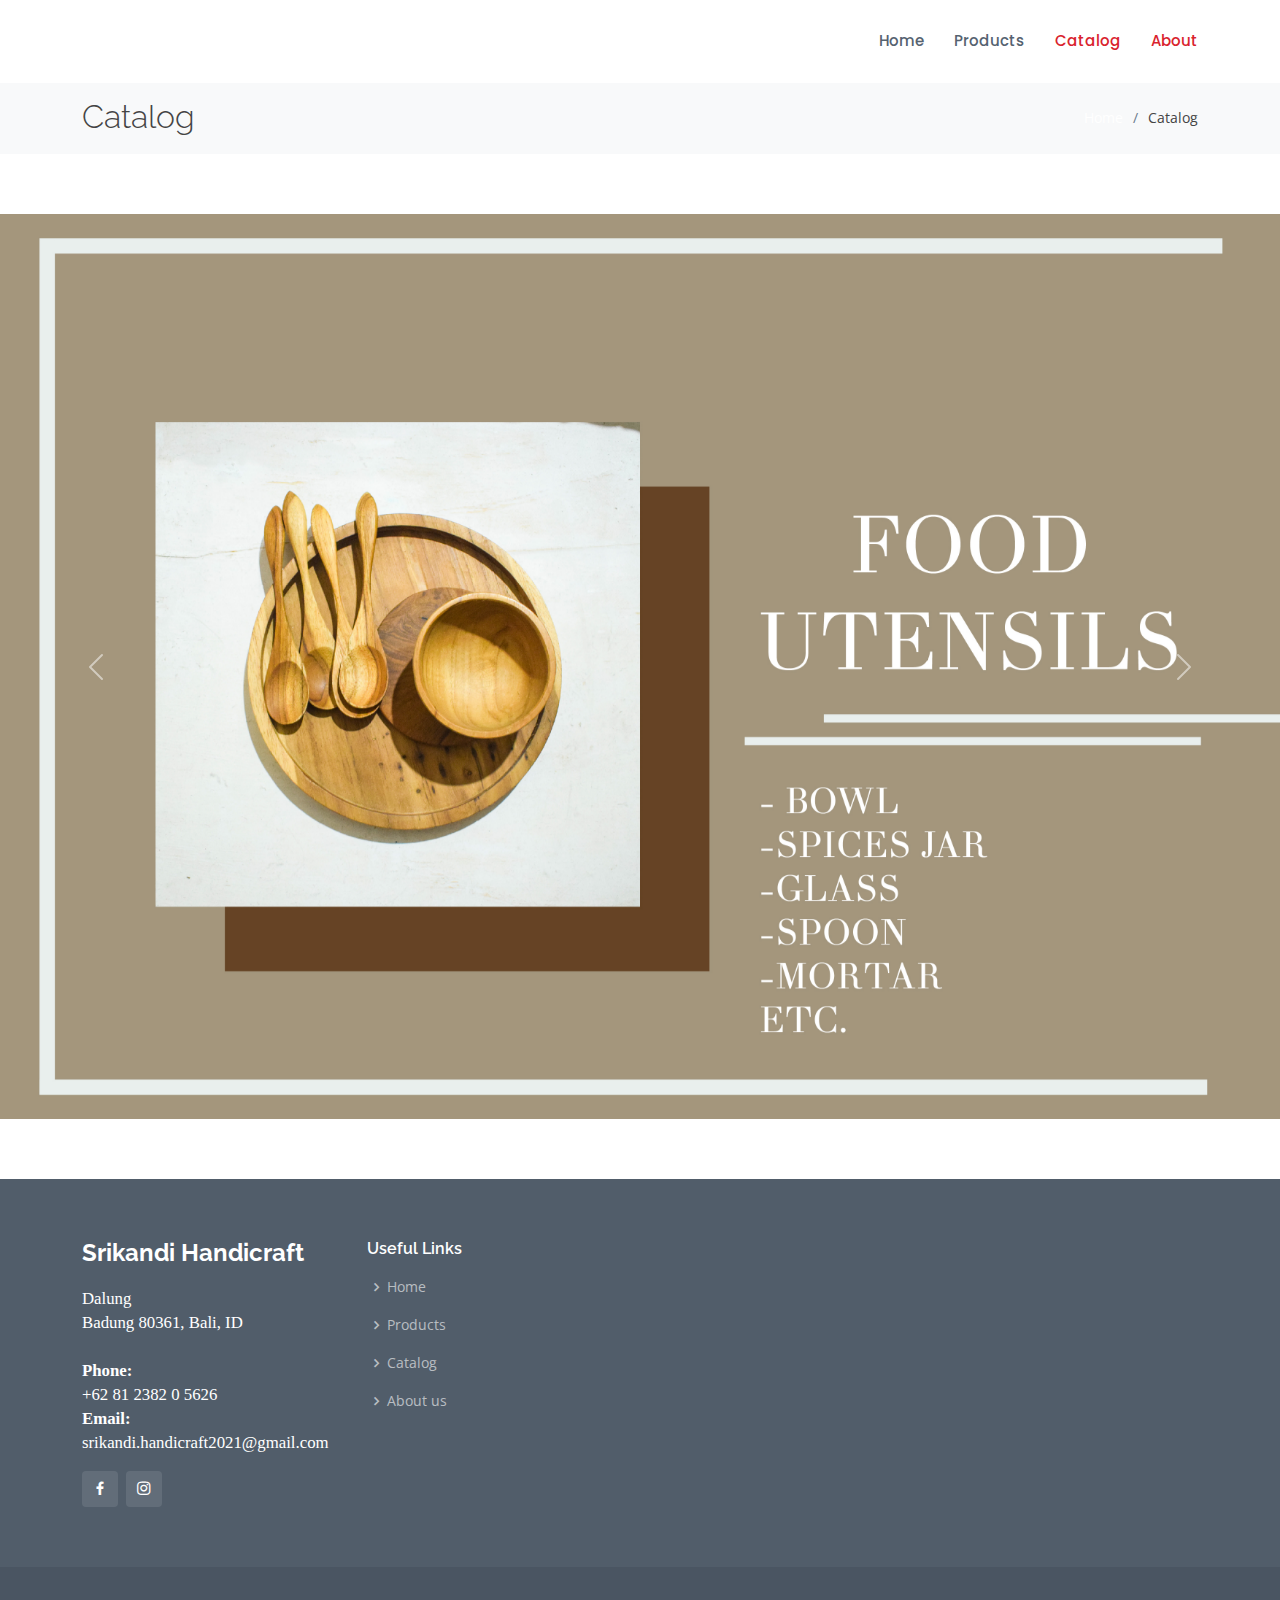
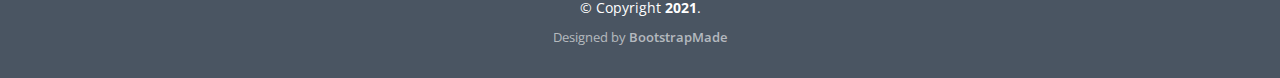
==== catalog.html @ 6aa25392 "Build from scratch" ====
<!DOCTYPE html>
<html lang="en">

<head>
    <meta charset="utf-8">
    <meta content="width=device-width, initial-scale=1.0" name="viewport">

    <title>About - Sailor Bootstrap Template</title>
    <meta content="" name="description">
    <meta content="" name="keywords">

    <!-- Favicons -->
    <link href="assets/img/favicon-srikandi.jpg" rel="icon">
    <link href="assets/img/apple-touch-icon.png" rel="apple-touch-icon">

    <!-- Google Fonts -->
    <link
        href="https://fonts.googleapis.com/css?family=Open+Sans:300,300i,400,400i,600,600i,700,700i|Raleway:300,300i,400,400i,500,500i,600,600i,700,700i|Poppins:300,300i,400,400i,500,500i,600,600i,700,700i"
        rel="stylesheet">

    <!-- Vendor CSS Files -->
    <link href="assets/vendor/animate.css/animate.min.css" rel="stylesheet">
    <link href="assets/vendor/bootstrap/css/bootstrap.min.css" rel="stylesheet">
    <link href="assets/vendor/bootstrap-icons/bootstrap-icons.css" rel="stylesheet">
    <link href="assets/vendor/boxicons/css/boxicons.min.css" rel="stylesheet">
    <link href="assets/vendor/glightbox/css/glightbox.min.css" rel="stylesheet">
    <link href="assets/vendor/remixicon/remixicon.css" rel="stylesheet">
    <link href="assets/vendor/swiper/swiper-bundle.min.css" rel="stylesheet">

    <!-- Template Main CSS File -->
    <link href="assets/css/style.css" rel="stylesheet">

    <!-- =======================================================
  * Template Name: Sailor - v4.1.0
  * Template URL: https://bootstrapmade.com/sailor-free-bootstrap-theme/
  * Author: BootstrapMade.com
  * License: https://bootstrapmade.com/license/
  ======================================================== -->
</head>

<body>

    <!-- ======= Header ======= -->
    <header id="header" class="fixed-top d-flex align-items-center">
        <div class="container d-flex align-items-center">

            <h1 class="logo me-auto"><a href="index.html"><img src="assets/img/LOGO SRIKANDI.jpg" alt=""></a></h1>
            <!-- Uncomment below if you prefer to use an image logo -->
            <!-- <a href="index.html" class="logo me-auto"><img src="assets/img/logo.png" alt="" class="img-fluid"></a>-->

            <nav id="navbar" class="navbar">
                <ul>
                    <li><a href="index.html">Home</a></li>
                    <li><a href="products.html">Products</a></li>
                    <li><a href="catalog.html" class="active">Catalog</a></li>
                    <li><a href="about.html" class="active">About</a></li>
                </ul>
                <i class="bi bi-list mobile-nav-toggle"></i>
            </nav><!-- .navbar -->

        </div>
    </header><!-- End Header -->

    <main id="main">

        <!-- ======= Breadcrumbs ======= -->
        <section id="breadcrumbs" class="breadcrumbs">
            <div class="container">

                <div class="d-flex justify-content-between align-items-center">
                    <h2>Catalog</h2>
                    <ol>
                        <li><a href="index.html">Home</a></li>
                        <li>Catalog</li>
                    </ol>
                </div>

            </div>
        </section><!-- End Breadcrumbs -->

        <!-- ======= Catalog Section ======= -->
        <section id="catalog" class="catalog ">
            <div id="carouselExampleControls" class="carousel slide" data-bs-ride="carousel">
                <div class="carousel-inner">
                    <div class="carousel-item active ">
                        <img src="assets/img/Katalog/majalah-01.jpg" class="d-block w-100  image-catalog" alt="...">
                    </div>
                    <div class="carousel-item">
                        <img src="assets/img/Katalog/majalah-02.jpg" class="d-block w-100 image-catalog" alt="...">
                    </div>
                    <div class="carousel-item">
                        <img src="assets/img/Katalog/majalah-03.jpg" class="d-block w-100 image-catalog" alt="...">
                    </div>
                    <div class="carousel-item">
                        <img src="assets/img/Katalog/majalah-04.jpg" class="d-block w-100 image-catalog" alt="...">
                    </div>
                    <div class="carousel-item">
                        <img src="assets/img/Katalog/majalah-05.jpg" class="d-block w-100 image-catalog" alt="...">
                    </div>
                    <div class="carousel-item">
                        <img src="assets/img/Katalog/majalah-06.jpg" class="d-block w-100 image-catalog" alt="...">
                    </div>
                    <div class="carousel-item ">
                        <img src="assets/img/Katalog/majalah-07.jpg" class="d-block w-100 image-catalog" alt="...">
                    </div>
                    <div class="carousel-item">
                        <img src="assets/img/Katalog/majalah-08.jpg" class="d-block w-100 image-catalog" alt="...">
                    </div>
                    <div class="carousel-item">
                        <img src="assets/img/Katalog/majalah-09.jpg" class="d-block w-100 image-catalog" alt="...">
                    </div>
                    <div class="carousel-item">
                        <img src="assets/img/Katalog/majalah-10.jpg" class="d-block w-100 image-catalog" alt="...">
                    </div>
                    <div class="carousel-item">
                        <img src="assets/img/Katalog/majalah-11.jpg" class="d-block w-100 image-catalog" alt="...">
                    </div>
                    <div class="carousel-item">
                        <img src="assets/img/Katalog/majalah-12.jpg" class="d-block w-100 image-catalog" alt="...">
                    </div>
                </div>
                <button class="carousel-control-prev" type="button" data-bs-target="#carouselExampleControls"
                    data-bs-slide="prev">
                    <span class="carousel-control-prev-icon" aria-hidden="true"></span>
                    <span class="visually-hidden">Previous</span>
                </button>
                <button class="carousel-control-next" type="button" data-bs-target="#carouselExampleControls"
                    data-bs-slide="next">
                    <span class="carousel-control-next-icon" aria-hidden="true"></span>
                    <span class="visually-hidden">Next</span>
                </button>
            </div>
        </section><!-- End Catalog Section -->


    </main><!-- End #main -->

    <!-- ======= Footer ======= -->
    <footer id="footer">
        <div class="footer-top">
            <div class="container">
                <div class="row">

                    <div class="col-lg-3 col-md-6">
                        <div class="footer-info">
                            <h3>Srikandi Handicraft</h3>
                            <p style="font-family: Bebas Neue; font-size: 1.2em;">
                                Dalung <br>
                                Badung 80361, Bali, ID<br><br>
                                <strong>Phone:</strong><br><a href="tel:+6281-2382-05626" style="color:white;"> +62 81
                                    2382 0
                                    5626</a><br>
                                <strong>Email:</strong><br><a href="mailto:srikandi.handicraft2021@gmail.com"
                                    style="color:white;">
                                    srikandi.handicraft2021@gmail.com</a><br>
                            </p>
                            <div class="social-links mt-3">
                                <a href="#" class="facebook"><i class="bx bxl-facebook"></i></a>
                                <a href="#" class="instagram"><i class="bx bxl-instagram"></i></a>
                            </div>
                        </div>
                    </div>

                    <div class="col-lg-2 col-md-6 footer-links">
                        <h4>Useful Links</h4>
                        <ul>
                            <li><i class="bx bx-chevron-right"></i> <a href="index.html">Home</a></li>
                            <li><i class="bx bx-chevron-right"></i> <a href="products.html">Products</a></li>
                            <li><i class="bx bx-chevron-right"></i> <a href="catalog.html">Catalog</a></li>
                            <li><i class="bx bx-chevron-right"></i> <a href="about.html">About us</a></li>
                        </ul>
                    </div>

                </div>
            </div>
        </div>

        <div class="container">
            <div class="copyright">
                &copy; Copyright <strong><span>2021</span></strong>.
            </div>
            <div class="credits">
                <!-- All the links in the footer should remain intact. -->
                <!-- You can delete the links only if you purchased the pro version. -->
                <!-- Licensing information: https://bootstrapmade.com/license/ -->
                <!-- Purchase the pro version with working PHP/AJAX contact form: https://bootstrapmade.com/sailor-free-bootstrap-theme/ -->
                Designed by <a href="https://bootstrapmade.com/">BootstrapMade</a>
            </div>
        </div>
    </footer><!-- End Footer -->

    <a href="#" class="back-to-top d-flex align-items-center justify-content-center"><i
            class="bi bi-arrow-up-short"></i></a>

    <!-- Vendor JS Files -->
    <script src="assets/vendor/bootstrap/js/bootstrap.bundle.min.js"></script>
    <script src="assets/vendor/glightbox/js/glightbox.min.js"></script>
    <script src="assets/vendor/isotope-layout/isotope.pkgd.min.js"></script>
    <script src="assets/vendor/php-email-form/validate.js"></script>
    <script src="assets/vendor/swiper/swiper-bundle.min.js"></script>
    <script src="assets/vendor/waypoints/noframework.waypoints.js"></script>

    <!-- Template Main JS File -->
    <script src="assets/js/main.js"></script>

</body>

</html>
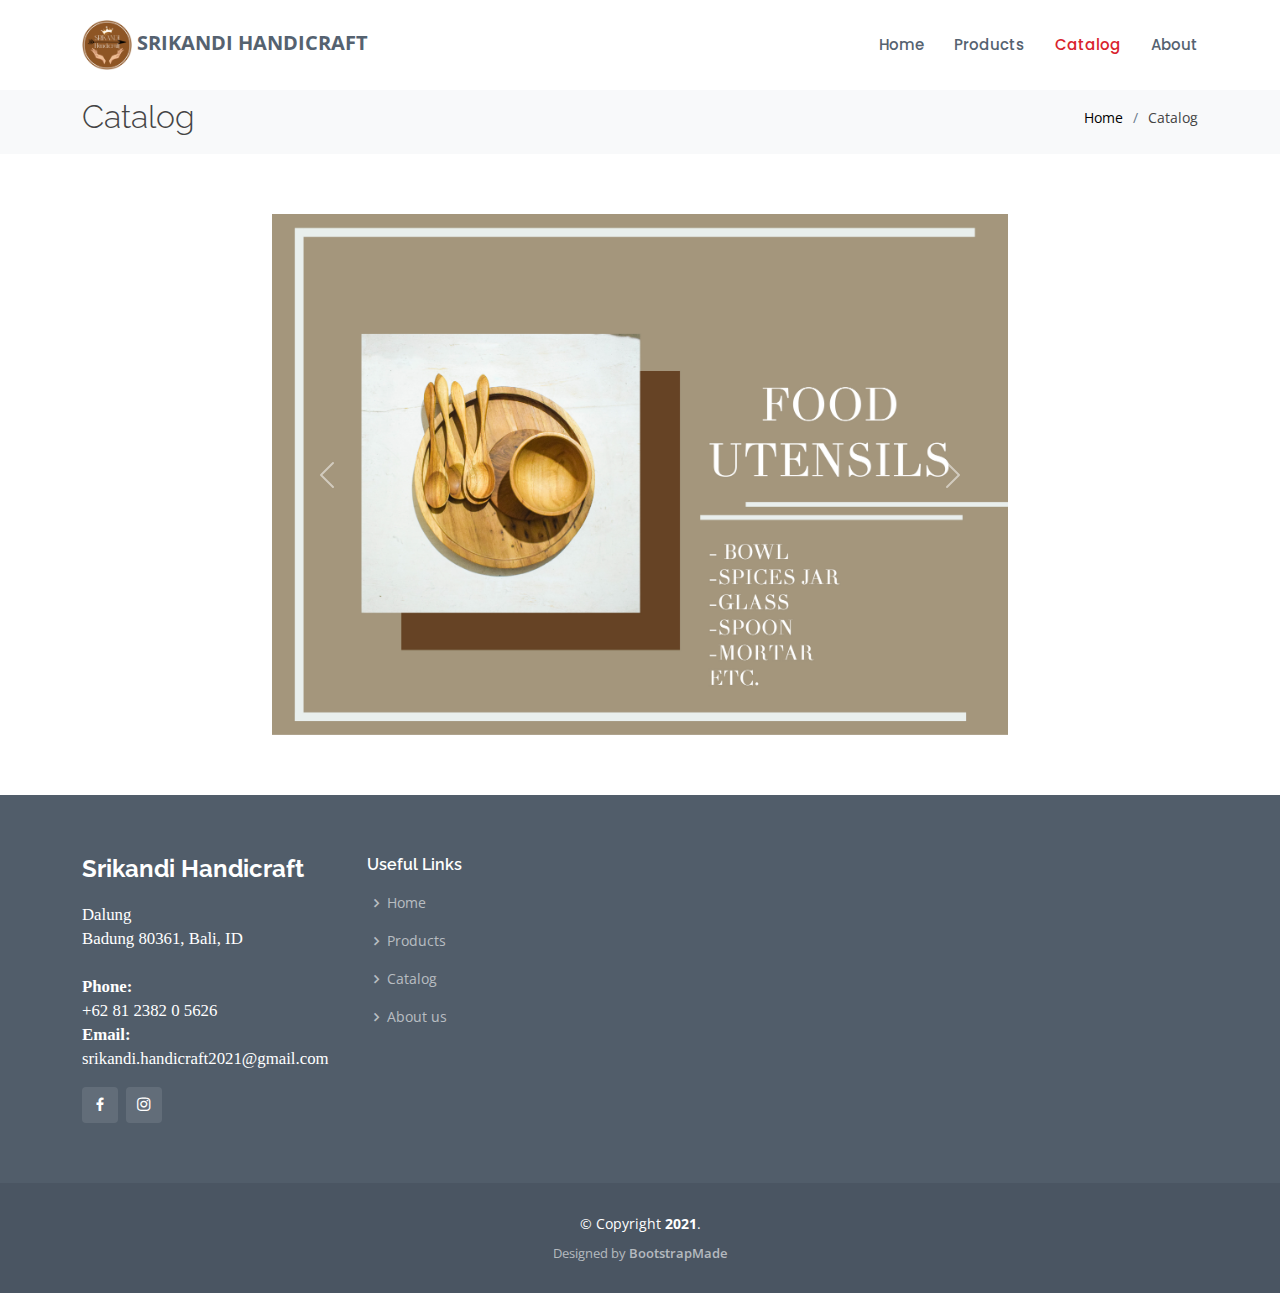
==== commit 75b52358: "Updated Catalog Page" ====
--- a/catalog.html
+++ b/catalog.html
@@ -5,7 +5,7 @@
     <meta charset="utf-8">
     <meta content="width=device-width, initial-scale=1.0" name="viewport">
 
-    <title>About - Sailor Bootstrap Template</title>
+    <title>Catalog - Srikandi Handicraft</title>
     <meta content="" name="description">
     <meta content="" name="keywords">
 
@@ -43,7 +43,7 @@
     <!-- ======= Header ======= -->
     <header id="header" class="fixed-top d-flex align-items-center">
         <div class="container d-flex align-items-center">
-
+            <p class="logo me-auto"><a href="index.html"><img src="assets/img/logo.png" alt=""> Srikandi Handicraft</a></p>
             <h1 class="logo me-auto"><a href="index.html"><img src="assets/img/LOGO SRIKANDI.jpg" alt=""></a></h1>
             <!-- Uncomment below if you prefer to use an image logo -->
             <!-- <a href="index.html" class="logo me-auto"><img src="assets/img/logo.png" alt="" class="img-fluid"></a>-->
@@ -53,7 +53,7 @@
                     <li><a href="index.html">Home</a></li>
                     <li><a href="products.html">Products</a></li>
                     <li><a href="catalog.html" class="active">Catalog</a></li>
-                    <li><a href="about.html" class="active">About</a></li>
+                    <li><a href="about.html">About</a></li>
                 </ul>
                 <i class="bi bi-list mobile-nav-toggle"></i>
             </nav><!-- .navbar -->
@@ -70,7 +70,7 @@
                 <div class="d-flex justify-content-between align-items-center">
                     <h2>Catalog</h2>
                     <ol>
-                        <li><a href="index.html">Home</a></li>
+                        <li><a href="index.html" style="color: black">Home</a></li>
                         <li>Catalog</li>
                     </ol>
                 </div>
@@ -79,56 +79,62 @@
         </section><!-- End Breadcrumbs -->
 
         <!-- ======= Catalog Section ======= -->
-        <section id="catalog" class="catalog ">
-            <div id="carouselExampleControls" class="carousel slide" data-bs-ride="carousel">
-                <div class="carousel-inner">
-                    <div class="carousel-item active ">
-                        <img src="assets/img/Katalog/majalah-01.jpg" class="d-block w-100  image-catalog" alt="...">
-                    </div>
-                    <div class="carousel-item">
-                        <img src="assets/img/Katalog/majalah-02.jpg" class="d-block w-100 image-catalog" alt="...">
-                    </div>
-                    <div class="carousel-item">
-                        <img src="assets/img/Katalog/majalah-03.jpg" class="d-block w-100 image-catalog" alt="...">
-                    </div>
-                    <div class="carousel-item">
-                        <img src="assets/img/Katalog/majalah-04.jpg" class="d-block w-100 image-catalog" alt="...">
-                    </div>
-                    <div class="carousel-item">
-                        <img src="assets/img/Katalog/majalah-05.jpg" class="d-block w-100 image-catalog" alt="...">
-                    </div>
-                    <div class="carousel-item">
-                        <img src="assets/img/Katalog/majalah-06.jpg" class="d-block w-100 image-catalog" alt="...">
-                    </div>
-                    <div class="carousel-item ">
-                        <img src="assets/img/Katalog/majalah-07.jpg" class="d-block w-100 image-catalog" alt="...">
-                    </div>
-                    <div class="carousel-item">
-                        <img src="assets/img/Katalog/majalah-08.jpg" class="d-block w-100 image-catalog" alt="...">
-                    </div>
-                    <div class="carousel-item">
-                        <img src="assets/img/Katalog/majalah-09.jpg" class="d-block w-100 image-catalog" alt="...">
-                    </div>
-                    <div class="carousel-item">
-                        <img src="assets/img/Katalog/majalah-10.jpg" class="d-block w-100 image-catalog" alt="...">
-                    </div>
-                    <div class="carousel-item">
-                        <img src="assets/img/Katalog/majalah-11.jpg" class="d-block w-100 image-catalog" alt="...">
-                    </div>
-                    <div class="carousel-item">
-                        <img src="assets/img/Katalog/majalah-12.jpg" class="d-block w-100 image-catalog" alt="...">
+        <section id="catalog" class="catalog">
+            <div class="container">
+                <div class="row d-flex justify-content-center">
+                    <div class="col-md-8">
+                        <div id="carouselExampleControls" class="carousel slide" data-bs-ride="carousel">
+                            <div class="carousel-inner">
+                                <div class="carousel-item active">
+                                    <img src="assets/img/Katalog/majalah-01.jpg" class="d-block w-100 image-catalog" alt="...">
+                                </div>
+                                <div class="carousel-item">
+                                    <img src="assets/img/Katalog/majalah-02.jpg" class="d-block w-100 image-catalog" alt="...">
+                                </div>
+                                <div class="carousel-item">
+                                    <img src="assets/img/Katalog/majalah-03.jpg" class="d-block w-100 image-catalog" alt="...">
+                                </div>
+                                <div class="carousel-item">
+                                    <img src="assets/img/Katalog/majalah-04.jpg" class="d-block w-100 image-catalog" alt="...">
+                                </div>
+                                <div class="carousel-item">
+                                    <img src="assets/img/Katalog/majalah-05.jpg" class="d-block w-100 image-catalog" alt="...">
+                                </div>
+                                <div class="carousel-item">
+                                    <img src="assets/img/Katalog/majalah-06.jpg" class="d-block w-100 image-catalog" alt="...">
+                                </div>
+                                <div class="carousel-item ">
+                                    <img src="assets/img/Katalog/majalah-07.jpg" class="d-block w-100 image-catalog" alt="...">
+                                </div>
+                                <div class="carousel-item">
+                                    <img src="assets/img/Katalog/majalah-08.jpg" class="d-block w-100 image-catalog" alt="...">
+                                </div>
+                                <div class="carousel-item">
+                                    <img src="assets/img/Katalog/majalah-09.jpg" class="d-block w-100 image-catalog" alt="...">
+                                </div>
+                                <div class="carousel-item">
+                                    <img src="assets/img/Katalog/majalah-10.jpg" class="d-block w-100 image-catalog" alt="...">
+                                </div>
+                                <div class="carousel-item">
+                                    <img src="assets/img/Katalog/majalah-11.jpg" class="d-block w-100 image-catalog" alt="...">
+                                </div>
+                                <div class="carousel-item">
+                                    <img src="assets/img/Katalog/majalah-12.jpg" class="d-block w-100 image-catalog" alt="...">
+                                </div>
+                            </div>
+                            <button class="carousel-control-prev" type="button" data-bs-target="#carouselExampleControls"
+                                data-bs-slide="prev">
+                                <span class="carousel-control-prev-icon" aria-hidden="true"></span>
+                                <span class="visually-hidden">Previous</span>
+                            </button>
+                            <button class="carousel-control-next" type="button" data-bs-target="#carouselExampleControls"
+                                data-bs-slide="next">
+                                <span class="carousel-control-next-icon" aria-hidden="true"></span>
+                                <span class="visually-hidden">Next</span>
+                            </button>
+                        </div>
                     </div>
                 </div>
-                <button class="carousel-control-prev" type="button" data-bs-target="#carouselExampleControls"
-                    data-bs-slide="prev">
-                    <span class="carousel-control-prev-icon" aria-hidden="true"></span>
-                    <span class="visually-hidden">Previous</span>
-                </button>
-                <button class="carousel-control-next" type="button" data-bs-target="#carouselExampleControls"
-                    data-bs-slide="next">
-                    <span class="carousel-control-next-icon" aria-hidden="true"></span>
-                    <span class="visually-hidden">Next</span>
-                </button>
             </div>
         </section><!-- End Catalog Section -->
 
